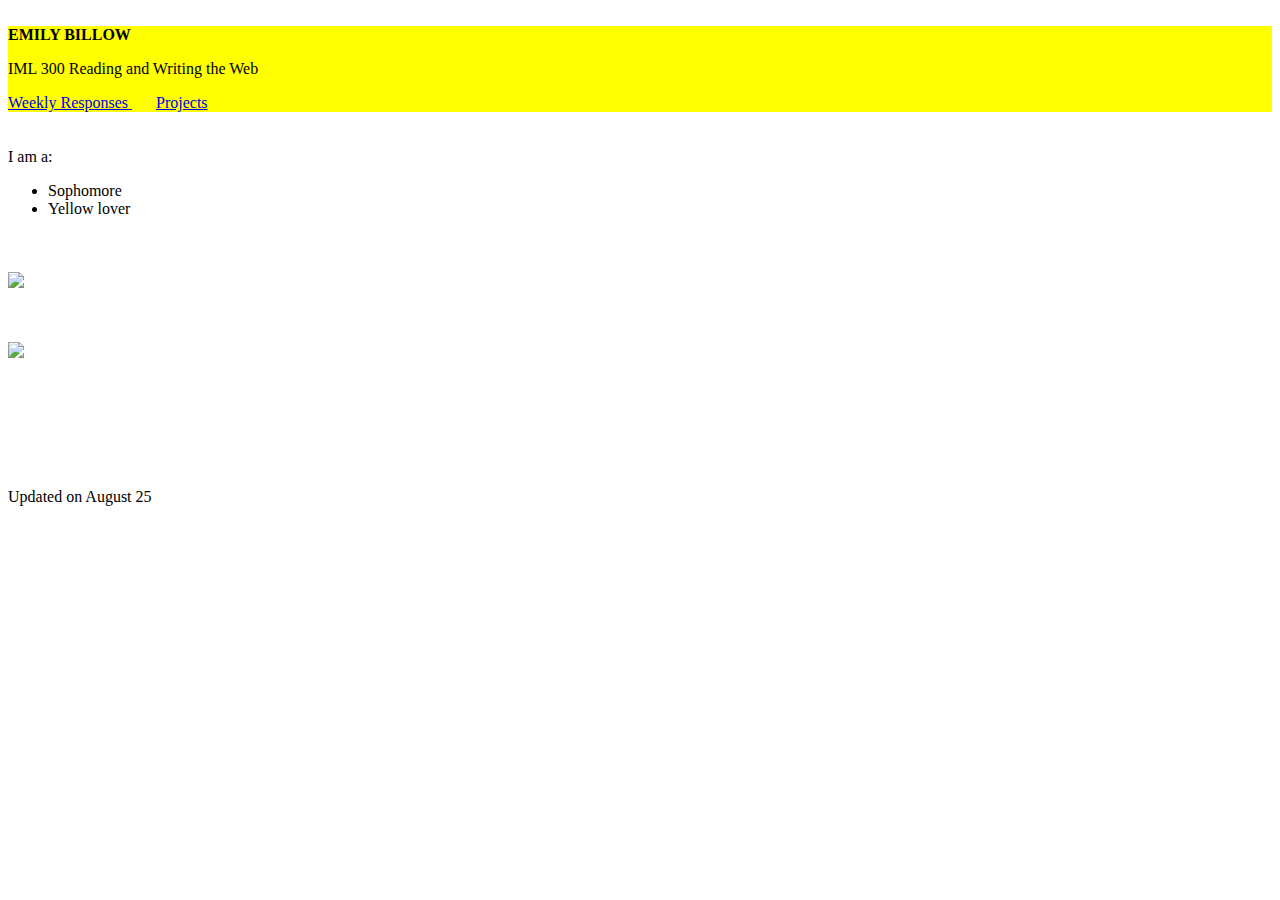
==== index.html @ 7129bf64 "08/28/2018" ====
<!DOCTYPE html>
<html>
	<head> 
		<title> Emily Billow Index </head> </title>
<br>
<style> header {
background-color: yellow; } </style> 
<body>
<header> <b> EMILY BILLOW </b> 
<br>

<p> IML 300 Reading and Writing the Web </p>
<head> 
	<title> Emily Billow IML 300 </title>
</head>

	 <nav> <a href="weeklyresponses.html"> Weekly Responses </a> &nbsp &nbsp &nbsp
	<a href="Projects.html" > Projects</a></nav> </header>

	<br><br>

	I am a:
<ul>
	<li> Sophomore </li>
	<li> Yellow lover </li>
</ul>

<br><br>
<img src="http://worldbuilding.usc.edu/w/uploads/2016/09/MAP_White_Formal.jpg" width"500" height="110" align=center>
<br><br><br><br>
<img src="https://static1.fjcdn.com/thumbnails/comments/Usopp+is+my+favorite+strawhat+in+my+eyes+hes+already+_9b5f77b8cdbac512f1d3bb429538ecbd.png" 

</body>
<br><br><br><br><br><br><br><br>
<footer> Updated on August 25 <br><br> </footer>
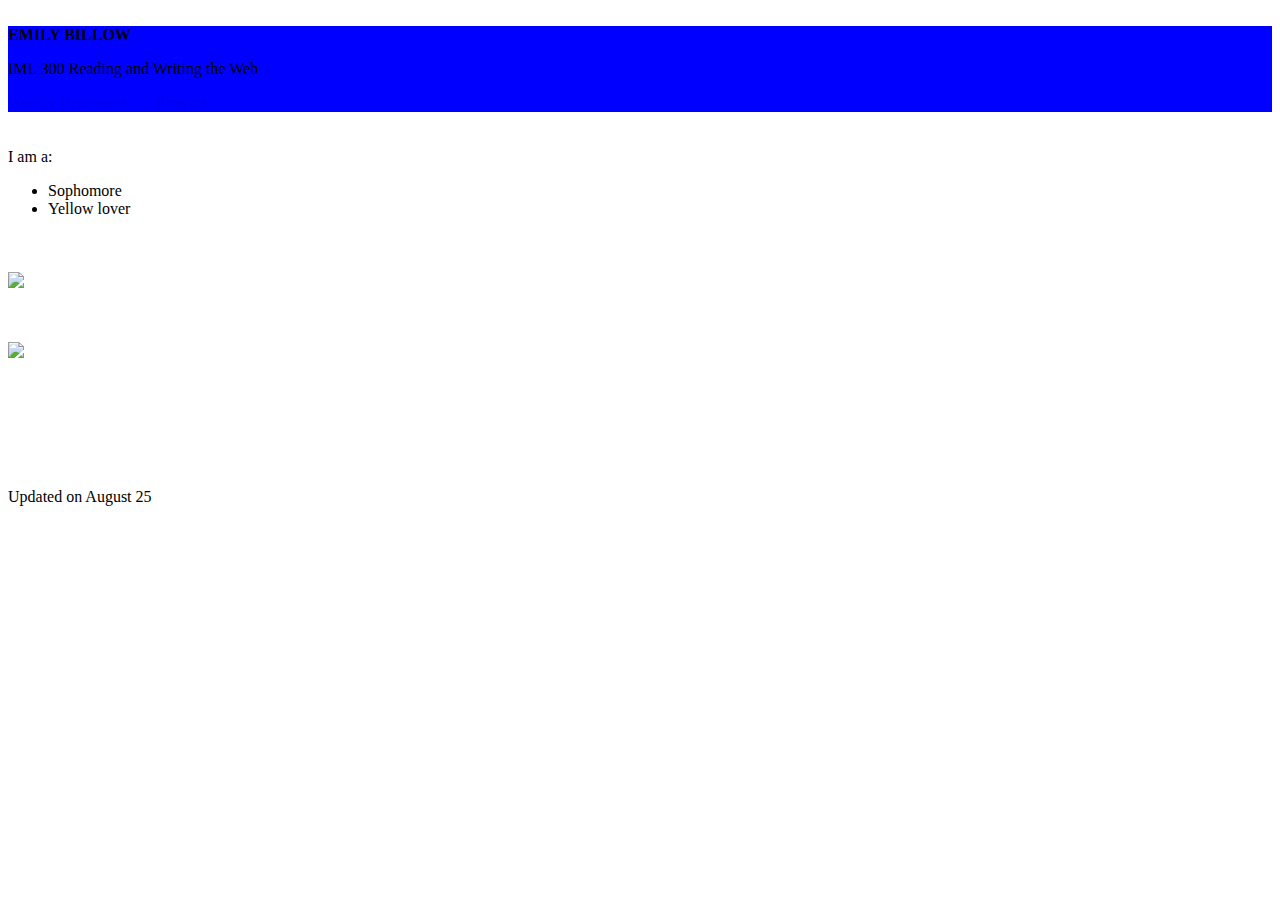
==== commit 21840474: "color change" ====
--- a/index.html
+++ b/index.html
@@ -4,7 +4,7 @@
 		<title> Emily Billow Index </head> </title>
 <br>
 <style> header {
-background-color: yellow; } </style> 
+background-color: blue; } </style> 
 <body>
 <header> <b> EMILY BILLOW </b> 
 <br>
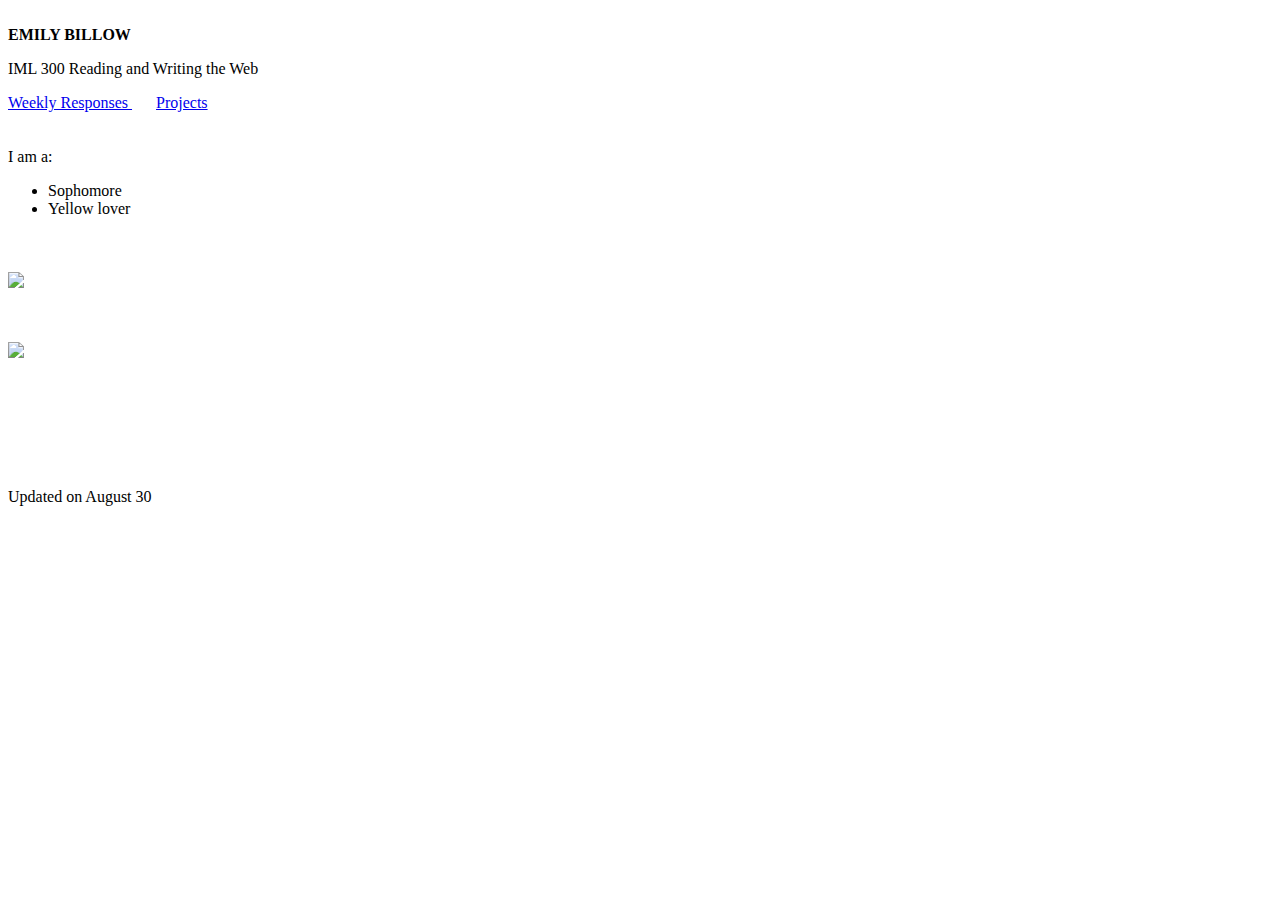
==== commit 8804cb04: "cleaning" ====
--- a/index.html
+++ b/index.html
@@ -3,8 +3,6 @@
 	<head> 
 		<title> Emily Billow Index </head> </title>
 <br>
-<style> header {
-background-color: blue; } </style> 
 <body>
 <header> <b> EMILY BILLOW </b> 
 <br>
@@ -32,4 +30,4 @@
 
 </body>
 <br><br><br><br><br><br><br><br>
-<footer> Updated on August 25 <br><br> </footer>
+<footer> Updated on August 30 <br><br> </footer>
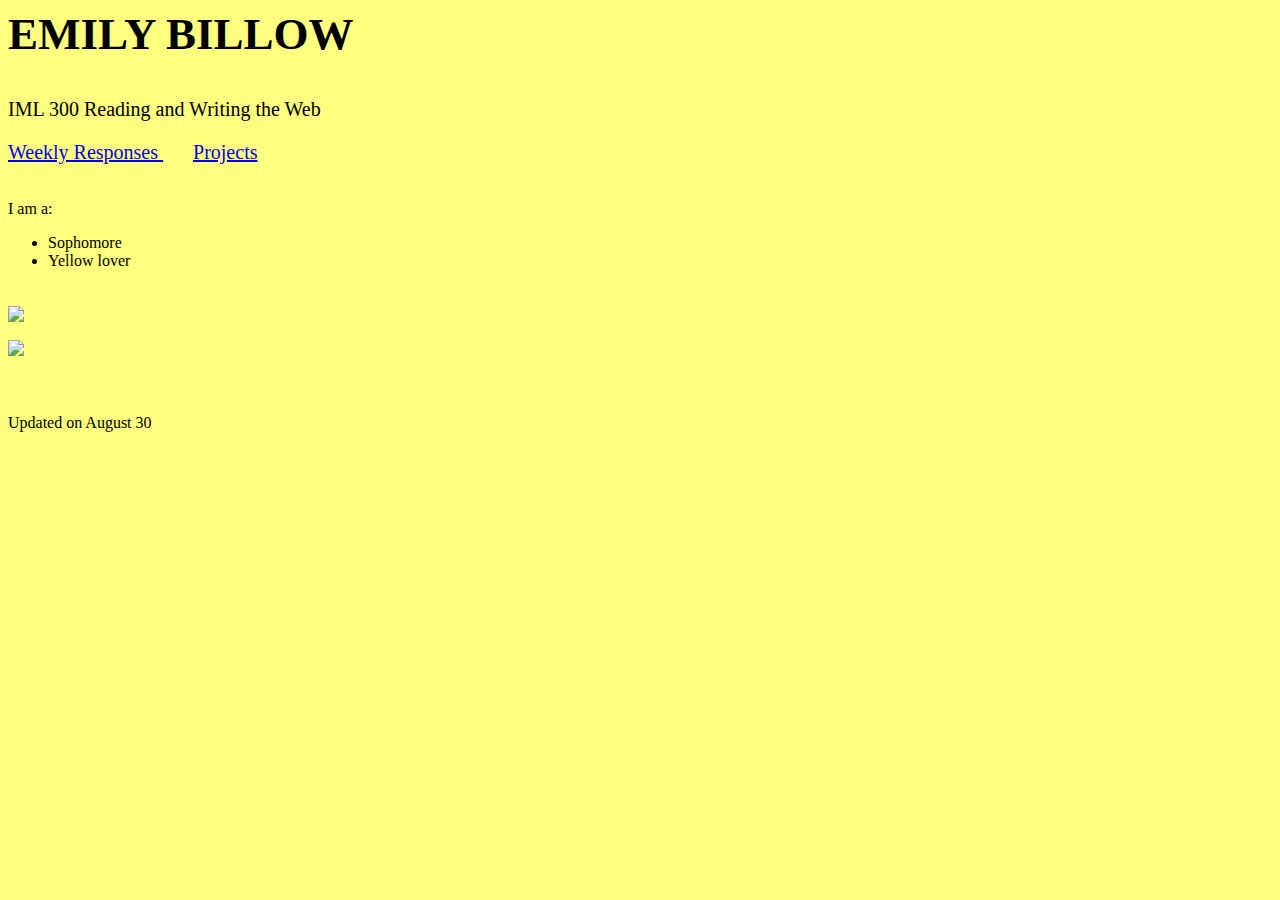
==== commit 09338640: "color and font" ====
--- a/index.html
+++ b/index.html
@@ -1,17 +1,21 @@
 <!DOCTYPE html>
 <html>
-	<head> 
+	<head>
 		<title> Emily Billow Index </head> </title>
-<br>
+		<style>
+@import url('https://fonts.googleapis.com/css?family=Baloo+Tammudu');
+</style>
+		<link rel="stylesheet" href="Stylesheet.css">
+
 <body>
-<header> <b> EMILY BILLOW </b> 
+<header> <b> EMILY BILLOW </b> </header>
 <br>
 
 <p> IML 300 Reading and Writing the Web </p>
-<head> 
+<head>
 	<title> Emily Billow IML 300 </title>
 </head>
-
+<header>
 	 <nav> <a href="weeklyresponses.html"> Weekly Responses </a> &nbsp &nbsp &nbsp
 	<a href="Projects.html" > Projects</a></nav> </header>
 
@@ -23,11 +27,11 @@
 	<li> Yellow lover </li>
 </ul>
 
+<br>
+<img src="http://worldbuilding.usc.edu/w/uploads/2016/09/MAP_White_Formal.jpg" width"500" height="110" align=center>
 <br><br>
-<img src="http://worldbuilding.usc.edu/w/uploads/2016/09/MAP_White_Formal.jpg" width"500" height="110" align=center>
-<br><br><br><br>
-<img src="https://static1.fjcdn.com/thumbnails/comments/Usopp+is+my+favorite+strawhat+in+my+eyes+hes+already+_9b5f77b8cdbac512f1d3bb429538ecbd.png" 
+<img src="https://static1.fjcdn.com/thumbnails/comments/Usopp+is+my+favorite+strawhat+in+my+eyes+hes+already+_9b5f77b8cdbac512f1d3bb429538ecbd.png"
 
 </body>
-<br><br><br><br><br><br><br><br>
+<br><br><br><br>
 <footer> Updated on August 30 <br><br> </footer>
--- a/Stylesheet.css
+++ b/Stylesheet.css
@@ -0,0 +1,13 @@
+body {
+	background-color: #ffff7f;
+}
+header {
+	font-size: 45px; font-family: 'Baloo Tammudu', cursive;
+}
+
+p {
+	font-size: 20px;
+}
+nav {
+	font-size: 20px;
+}
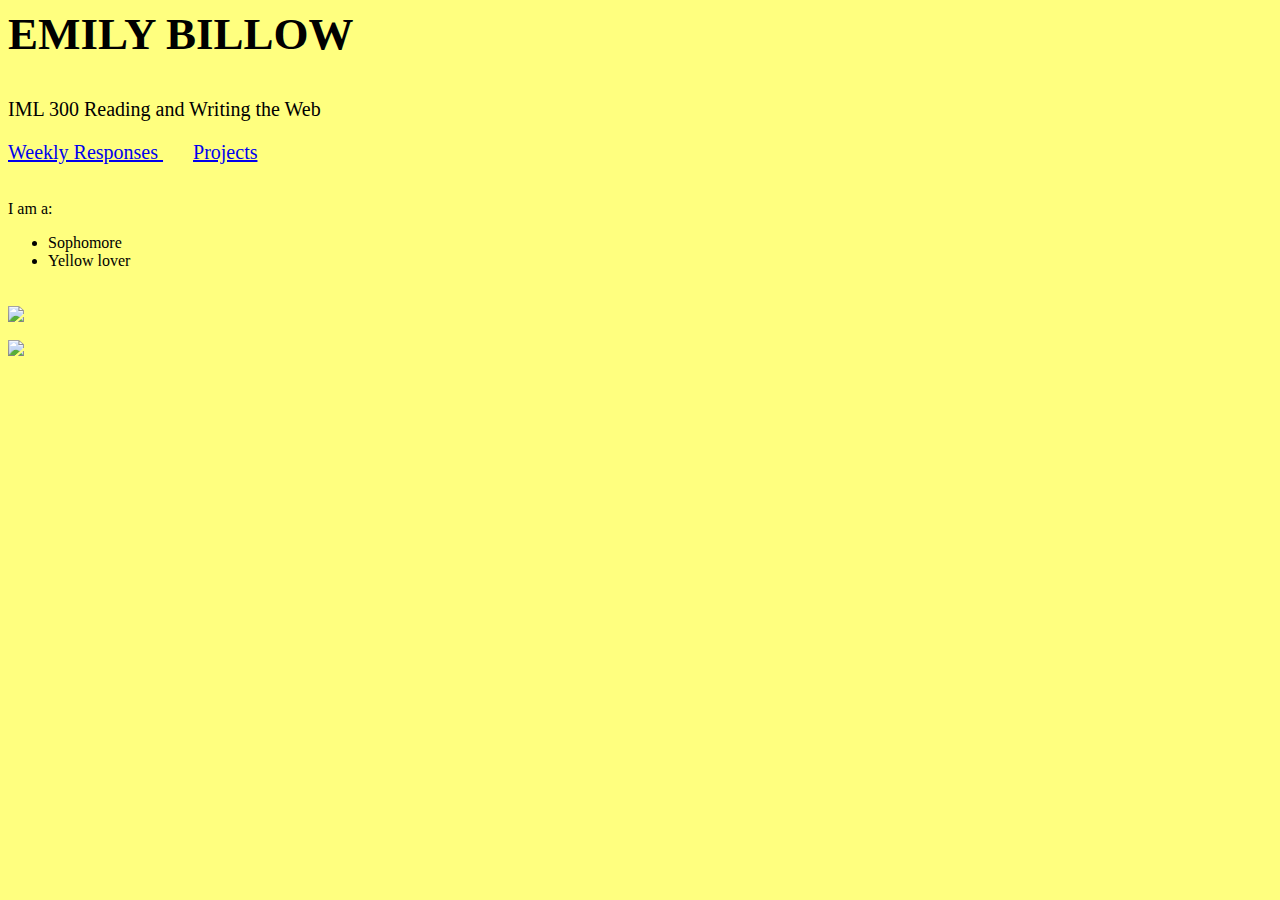
==== commit 5f2be8fb: "Delete dinner" ====
--- a/index.html
+++ b/index.html
@@ -34,4 +34,4 @@
 
 </body>
 <br><br><br><br>
-<footer> Updated on August 30 <br><br> </footer>
+<footer> </footer>
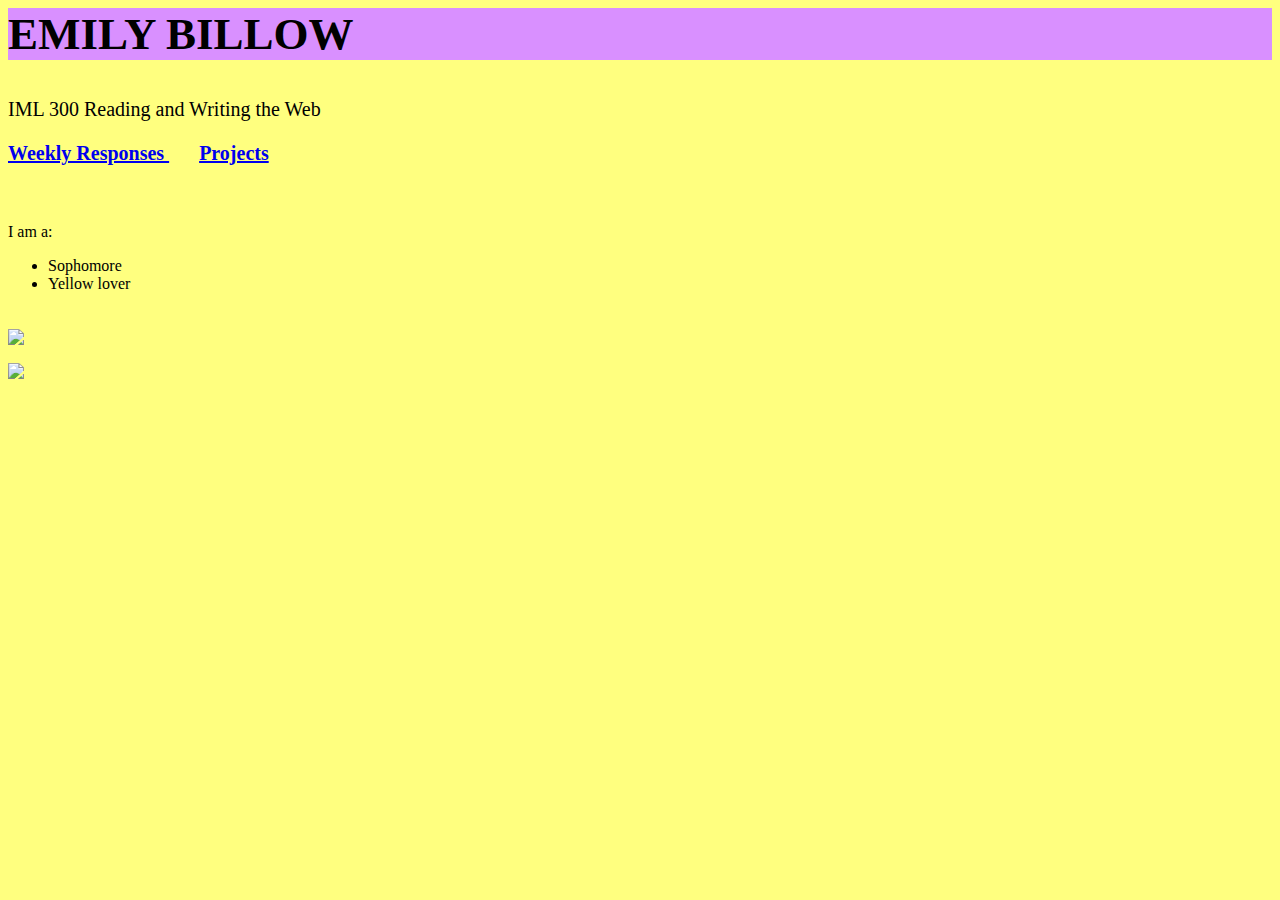
==== commit b4598410: "stylin" ====
--- a/index.html
+++ b/index.html
@@ -15,9 +15,9 @@
 <head>
 	<title> Emily Billow IML 300 </title>
 </head>
-<header>
+<h1>
 	 <nav> <a href="weeklyresponses.html"> Weekly Responses </a> &nbsp &nbsp &nbsp
-	<a href="Projects.html" > Projects</a></nav> </header>
+	<a href="projects.html" > Projects </a></nav> </h1>
 
 	<br><br>
 
--- a/Stylesheet.css
+++ b/Stylesheet.css
@@ -3,6 +3,7 @@
 }
 header {
 	font-size: 45px; font-family: 'Baloo Tammudu', cursive;
+	background-color: #d990ff;
 }
 
 p {
@@ -11,3 +12,4 @@
 nav {
 	font-size: 20px;
 }
+ul {}
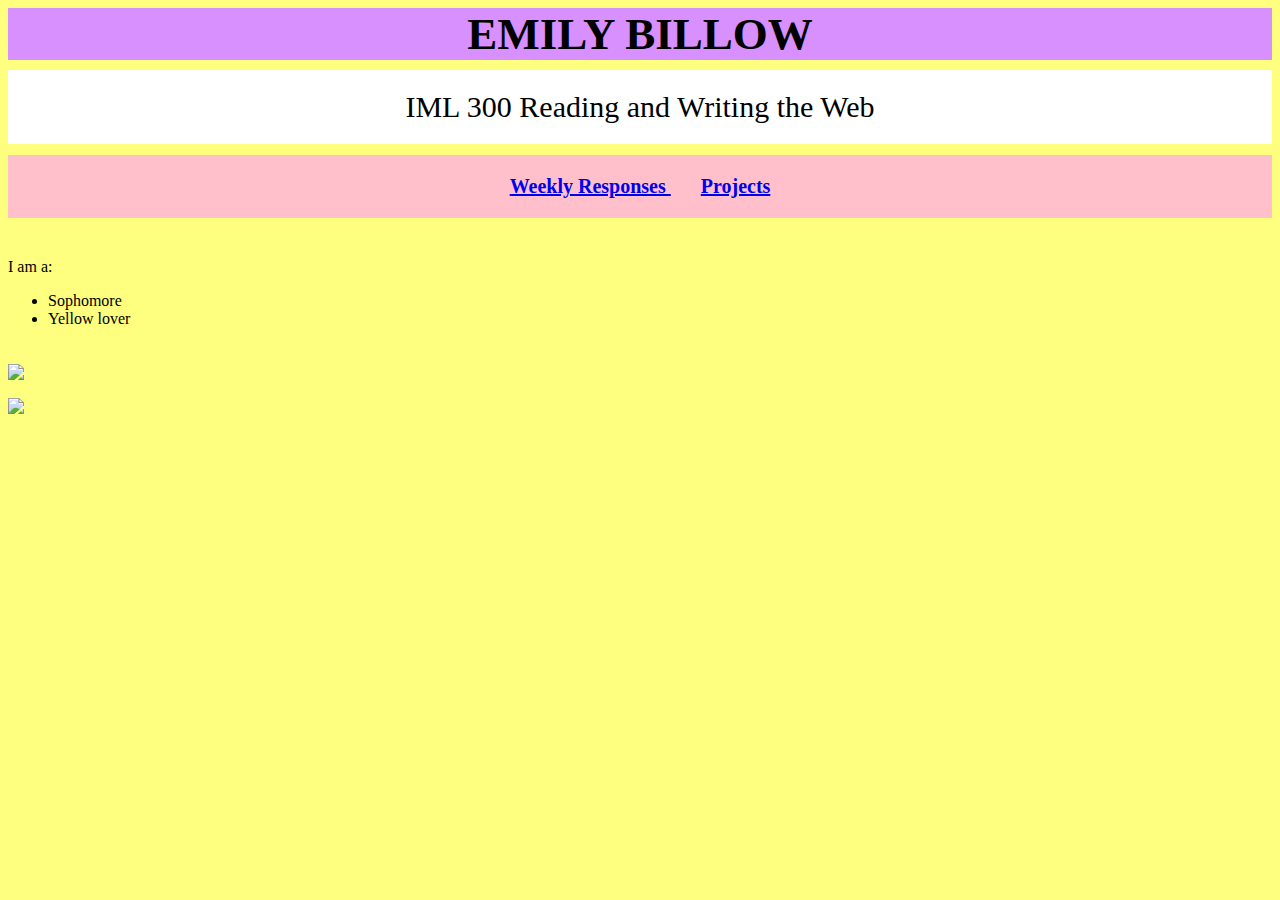
==== commit b2608cda: "small changes" ====
--- a/index.html
+++ b/index.html
@@ -9,7 +9,7 @@
 
 <body>
 <header> <b> EMILY BILLOW </b> </header>
-<br>
+
 
 <p> IML 300 Reading and Writing the Web </p>
 <head>
@@ -19,7 +19,7 @@
 	 <nav> <a href="weeklyresponses.html"> Weekly Responses </a> &nbsp &nbsp &nbsp
 	<a href="projects.html" > Projects </a></nav> </h1>
 
-	<br><br>
+	<br>
 
 	I am a:
 <ul>
--- a/Stylesheet.css
+++ b/Stylesheet.css
@@ -4,12 +4,30 @@
 header {
 	font-size: 45px; font-family: 'Baloo Tammudu', cursive;
 	background-color: #d990ff;
+	margin-bottom: -20px;
+	text-align: center;
 }
 
 p {
-	font-size: 20px;
+	font-size: 30px;
+	background-color: white;
+	padding-top: 20px;
+	padding-bottom: 20px;
+		margin-bottom: -10px;
+		text-align: center;
+
+}
+h1 {
+	background-color: pink;
+padding-top: 20px;
+	padding-bottom: 20px;
+	border-left: 0px;
+	text-align: center;
 }
 nav {
 	font-size: 20px;
 }
-ul {}
+ul {
+
+}
+img {image-position: center;}
